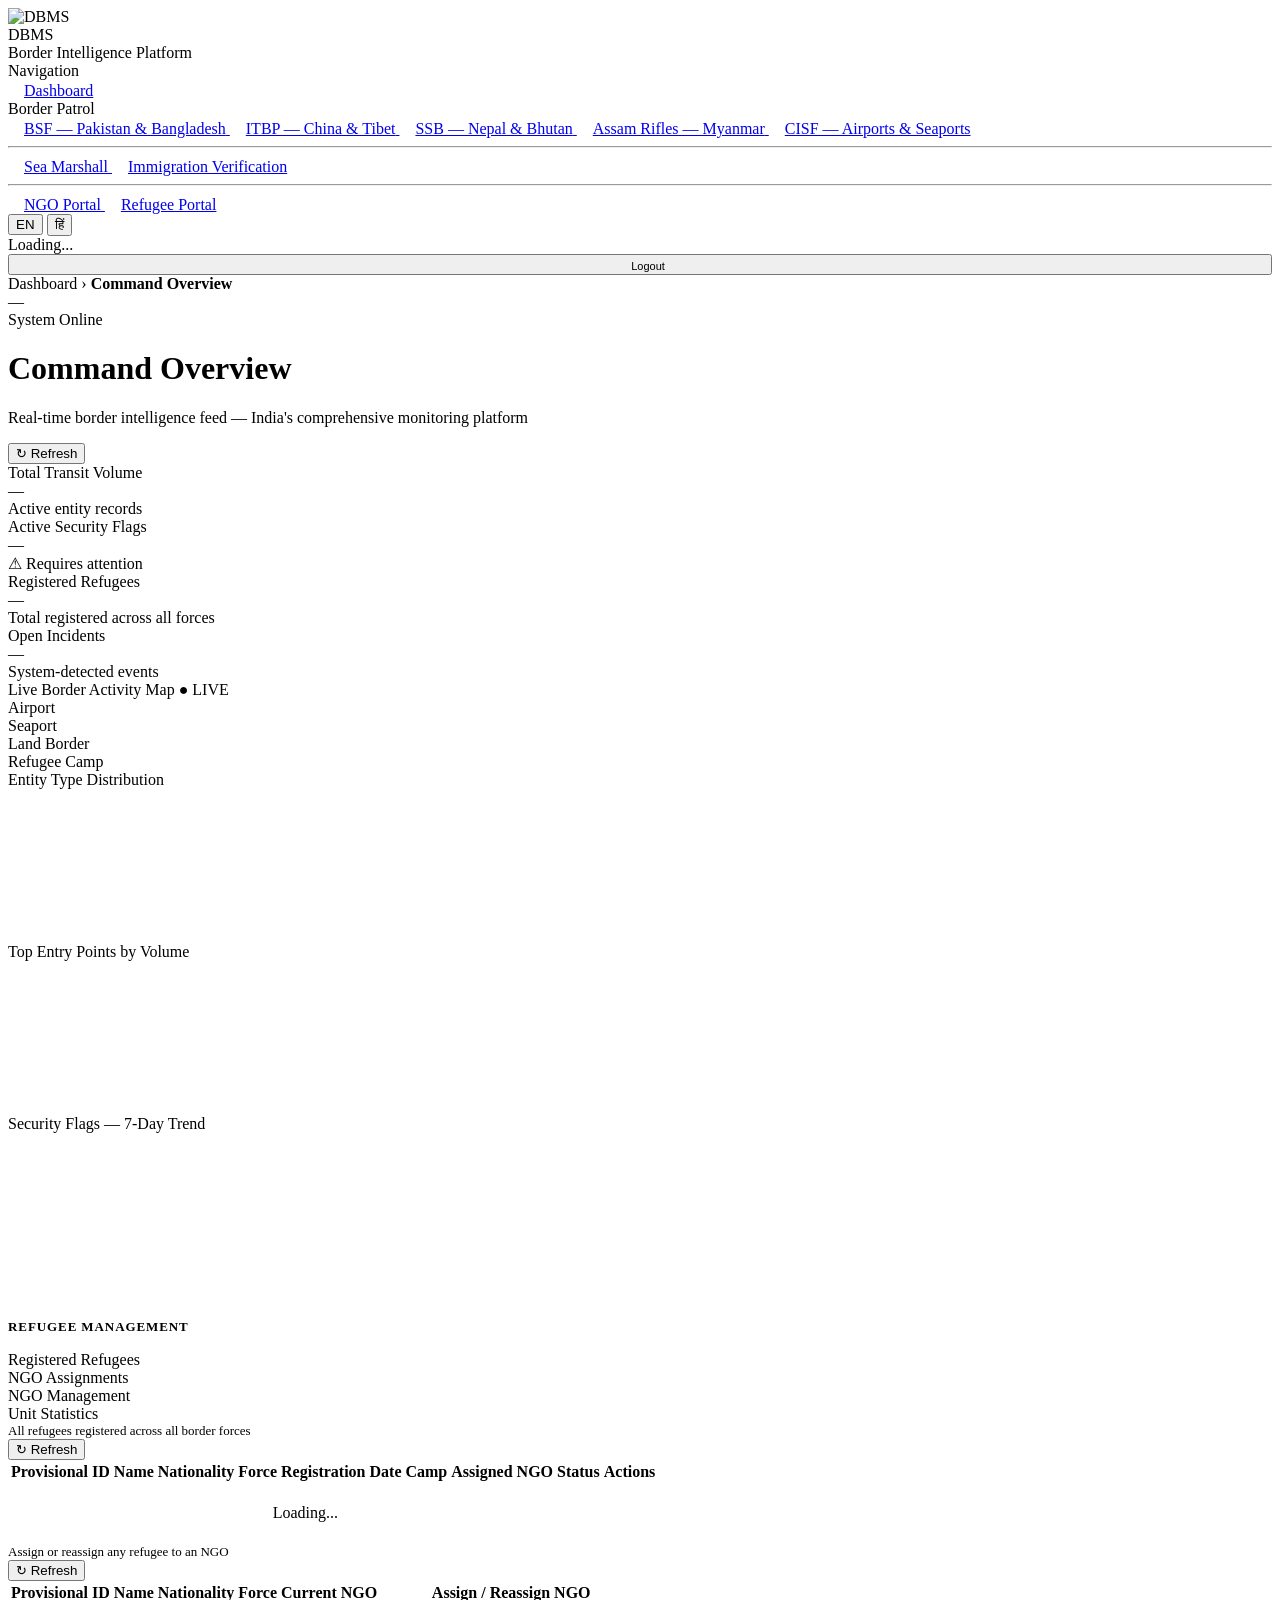
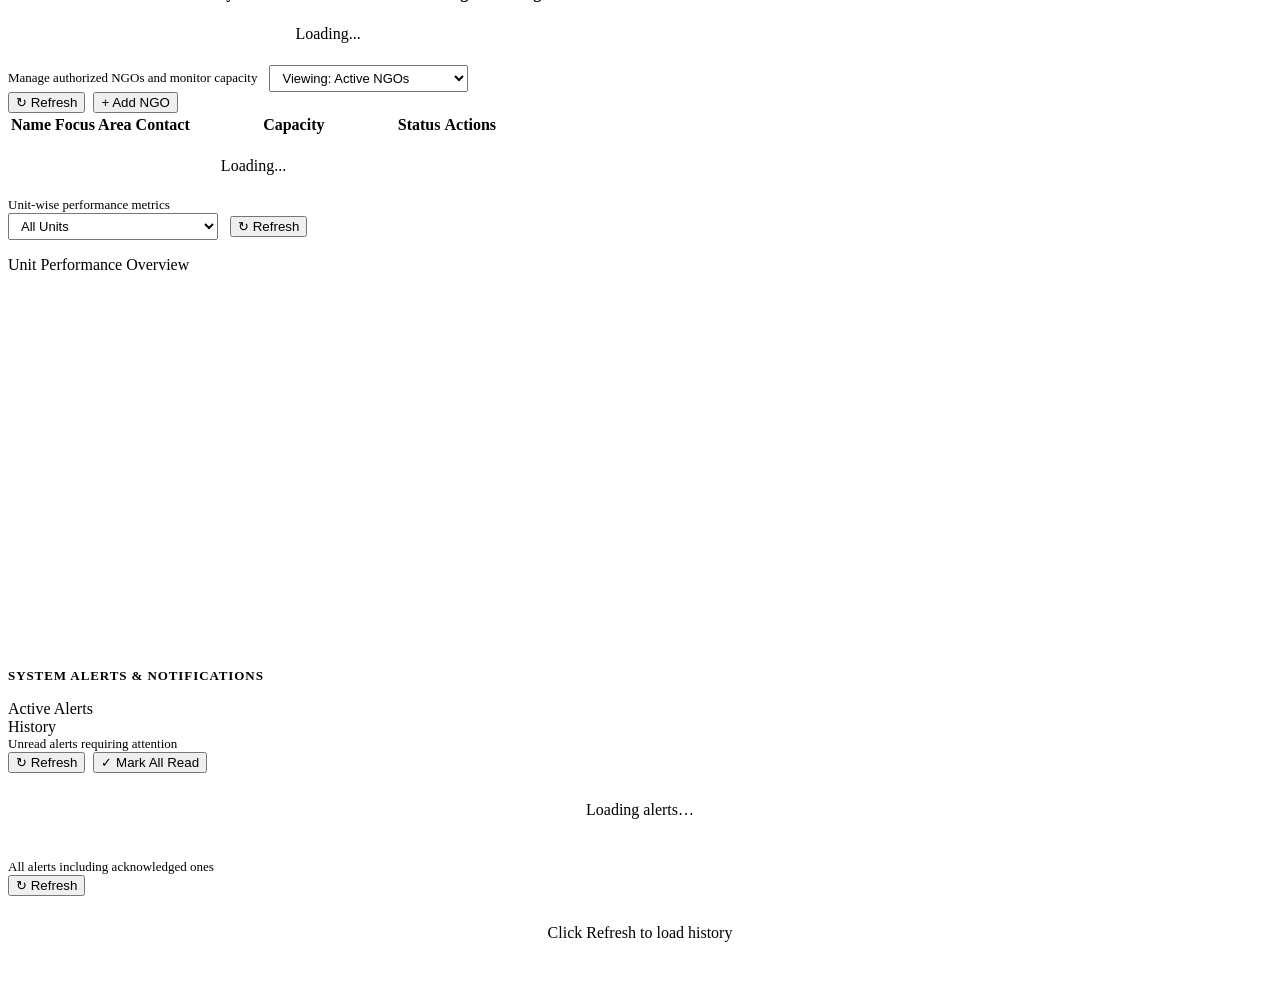
==== dbms/frontend/pages/dashboard.html @ 4a8f3d7b "Initialize project with recent application patches and features" ====
<!DOCTYPE html>
<html lang="en">
<head>
  <meta charset="UTF-8">
  <meta name="viewport" content="width=device-width, initial-scale=1.0">
  <title>DBMS — Command Dashboard</title>
  <link rel="preconnect" href="https://fonts.googleapis.com">
  <link href="https://fonts.googleapis.com/css2?family=Noto+Sans+Devanagari:wght@400;600;700&family=Hind:wght@400;600&display=swap" rel="stylesheet">
  <link rel="stylesheet" href="/css/global.css">
  <link rel="stylesheet" href="/css/dashboard.css">
  <link rel="stylesheet" href="https://unpkg.com/leaflet@1.9.4/dist/leaflet.css">
</head>
<body>
<div class="app-shell">
  <!-- Sidebar -->
  <nav class="sidebar">
    <div class="sidebar-brand">
      <img src="/svg/dbms-logo.svg" style="width:32px;height:32px" alt="DBMS">
      <div>
        <div class="sidebar-brand-text">DBMS</div>
        <div class="sidebar-brand-sub">Border Intelligence Platform</div>
      </div>
    </div>
    <div class="sidebar-nav">
      <div class="sidebar-section-label" data-i18n="nav.section_navigation">Navigation</div>
      <a href="/pages/dashboard.html" class="nav-item active">
        <img src="/svg/icons/dashboard.svg" style="width:16px;height:16px;filter:invert(1)" alt=""><span data-i18n="nav.dashboard">Dashboard</span>
      </a>
      <div class="sidebar-section-label" data-i18n="nav.border_patrol">Border Patrol</div>
      <a href="/pages/border-patrol/bsf.html" class="nav-item">
        <img src="/svg/icons/border-patrol.svg" style="width:16px;height:16px;filter:invert(1)" alt=""><span>BSF — Pakistan &amp; Bangladesh</span>
      </a>
      <a href="/pages/border-patrol/itbp.html" class="nav-item">
        <img src="/svg/icons/border-patrol.svg" style="width:16px;height:16px;filter:invert(1)" alt=""><span>ITBP — China &amp; Tibet</span>
      </a>
      <a href="/pages/border-patrol/ssb.html" class="nav-item">
        <img src="/svg/icons/border-patrol.svg" style="width:16px;height:16px;filter:invert(1)" alt=""><span>SSB — Nepal &amp; Bhutan</span>
      </a>
      <a href="/pages/border-patrol/assam-rifles.html" class="nav-item">
        <img src="/svg/icons/border-patrol.svg" style="width:16px;height:16px;filter:invert(1)" alt=""><span>Assam Rifles — Myanmar</span>
      </a>
      <a href="/pages/border-patrol/cisf.html" class="nav-item">
        <img src="/svg/icons/border-patrol.svg" style="width:16px;height:16px;filter:invert(1)" alt=""><span>CISF — Airports &amp; Seaports</span>
      </a>
      <hr class="sidebar-divider">
      <a href="/pages/sea-marshall.html" class="nav-item">
        <img src="/svg/icons/ship.svg" style="width:16px;height:16px;filter:invert(1)" alt=""><span data-i18n="nav.sea_marshall">Sea Marshall</span>
      </a>
      <a href="/pages/immigration.html" class="nav-item">
        <img src="/svg/icons/passport.svg" style="width:16px;height:16px;filter:invert(1)" alt=""><span data-i18n="nav.immigration">Immigration Verification</span>
      </a>
      <hr class="sidebar-divider">
      <a href="/pages/ngo-portal.html" class="nav-item">
        <img src="/svg/icons/ngo.svg" style="width:16px;height:16px;filter:invert(1)" alt=""><span data-i18n="nav.ngo_portal">NGO Portal</span>
      </a>
      <a href="/pages/refugee-portal.html" class="nav-item">
        <img src="/svg/icons/refugee.svg" style="width:16px;height:16px;filter:invert(1)" alt=""><span data-i18n="nav.refugee_portal">Refugee Portal</span>
      </a>
    </div>
    <div class="sidebar-bottom">
      <div class="lang-pills">
        <button class="lang-pill active" data-lang="en">EN</button>
        <button class="lang-pill" data-lang="hi">हिं</button>
      </div>
      <div class="sidebar-user" id="sidebar-user-info">Loading...</div>
      <button class="btn btn-secondary" id="logout-btn" style="width:100%;font-size:11px">
        <img src="/svg/icons/logout.svg" style="width:13px;height:13px" alt=""> Logout
      </button>
    </div>
  </nav>

  <!-- Main Content -->
  <div class="main-content">
    <header class="top-header">
      <div class="breadcrumb">Dashboard › <strong data-i18n="dashboard.title">Command Overview</strong></div>
      <div class="header-right">
        <div class="live-clock" id="live-clock">—</div>
        <div class="system-badge">System Online</div>
      </div>
    </header>

    <main class="content-area">
      <div class="page-header">
        <div>
          <h1 class="page-title" data-i18n="dashboard.title">Command Overview</h1>
          <p class="page-subtitle" data-i18n="dashboard.subtitle">Real-time border intelligence feed — India's comprehensive monitoring platform</p>
        </div>
        <div class="page-header-actions">
          <button class="btn btn-secondary" onclick="loadKPIs();showToast('Refreshed','info')">↻ Refresh</button>
        </div>
      </div>

      <!-- KPI Row -->
      <div class="kpi-grid">
        <div class="kpi-card" style="border-left-color:var(--color-primary)">
          <div class="kpi-label" data-i18n="dashboard.kpi_volume">Total Transit Volume</div>
          <div class="kpi-value" id="kpi-volume">—</div>
          <div class="kpi-delta" data-i18n="dashboard.kpi_volume_sub">Active entity records</div>
        </div>
        <div class="kpi-card" style="border-left-color:var(--color-alert)">
          <div class="kpi-label" data-i18n="dashboard.kpi_flags">Active Security Flags</div>
          <div class="kpi-value text-danger" id="kpi-flags">—</div>
          <div class="kpi-delta down" data-i18n="dashboard.kpi_flags_sub">⚠ Requires attention</div>
        </div>
        <div class="kpi-card" style="border-left-color:var(--color-warning)">
          <div class="kpi-label">Registered Refugees</div>
          <div class="kpi-value" id="kpi-refugees">—</div>
          <div class="kpi-delta">Total registered across all forces</div>
        </div>
        <div class="kpi-card" style="border-left-color:var(--color-success)">
          <div class="kpi-label" data-i18n="dashboard.kpi_incidents">Open Incidents</div>
          <div class="kpi-value" id="kpi-incidents">—</div>
          <div class="kpi-delta" data-i18n="dashboard.kpi_incidents_sub">System-detected events</div>
        </div>
      </div>

      <!-- Live Map -->
      <div class="map-card">
        <div class="map-card-header">
          <span class="map-card-title" data-i18n="dashboard.map_title">Live Border Activity Map</span>
          <span class="live-indicator" data-i18n="dashboard.map_live">● LIVE</span>
        </div>
        <div id="main-map"></div>
        <div class="map-legend">
          <div class="legend-item"><div class="legend-dot" style="background:var(--marker-airport)"></div><span data-i18n="dashboard.legend_airport">Airport</span></div>
          <div class="legend-item"><div class="legend-dot" style="background:var(--marker-seaport)"></div><span data-i18n="dashboard.legend_seaport">Seaport</span></div>
          <div class="legend-item"><div class="legend-dot" style="background:var(--marker-land)"></div><span data-i18n="dashboard.legend_land">Land Border</span></div>
          <div class="legend-item"><div class="legend-dot" style="background:var(--marker-camp)"></div><span data-i18n="dashboard.legend_camp">Refugee Camp</span></div>
        </div>
      </div>

      <!-- Charts row -->
      <div class="charts-grid">
        <div class="chart-card">
          <div class="chart-title" data-i18n="dashboard.chart_entity_types">Entity Type Distribution</div>
          <div class="chart-canvas-wrap"><canvas id="chart-types"></canvas></div>
        </div>
        <div class="chart-card">
          <div class="chart-title" data-i18n="dashboard.chart_entry_points">Top Entry Points by Volume</div>
          <div class="chart-canvas-wrap"><canvas id="chart-entry-points"></canvas></div>
        </div>
        <div class="chart-card">
          <div class="chart-title" data-i18n="dashboard.chart_trend">Security Flags — 7-Day Trend</div>
          <div class="chart-canvas-wrap"><canvas id="chart-trend"></canvas></div>
        </div>
      </div>

      <!-- ── Refugee & NGO Assignment Section ───────────────── -->
      <div class="section-divider" style="margin:32px 0 16px;font-size:13px;font-weight:700;color:var(--color-text-muted);text-transform:uppercase;letter-spacing:0.07em">Refugee Management</div>

      <div class="tab-bar" id="refugee-tab-bar">
        <div class="tab-item active" data-tab="dash-tab-refugees">Registered Refugees</div>
        <div class="tab-item" data-tab="dash-tab-ngo">NGO Assignments</div>
        <div class="tab-item" data-tab="dash-tab-ngo-mgmt">NGO Management</div>
        <div class="tab-item" data-tab="dash-tab-unit-stats">Unit Statistics</div>
      </div>

      <!-- Tab: Registered Refugees -->
      <div class="tab-content active" id="dash-tab-refugees">
        <div class="filter-bar">
          <div style="font-size:13px;color:var(--color-text-muted)">All refugees registered across all border forces</div>
          <button class="btn btn-secondary btn-sm" onclick="loadDashboardRefugees()">↻ Refresh</button>
        </div>
        <div class="table-wrapper">
          <table>
            <thead><tr>
              <th>Provisional ID</th>
              <th>Name</th>
              <th>Nationality</th>
              <th>Force</th>
              <th>Registration Date</th>
              <th>Camp</th>
              <th>Assigned NGO</th>
              <th>Status</th>
              <th>Actions</th>
            </tr></thead>
            <tbody id="dash-refugee-tbody">
              <tr><td colspan="8" style="text-align:center;padding:20px;color:var(--color-text-muted)">Loading...</td></tr>
            </tbody>
          </table>
        </div>
      </div>

      <!-- Tab: NGO Assignments -->
      <div class="tab-content" id="dash-tab-ngo">
        <div class="filter-bar">
          <div style="font-size:13px;color:var(--color-text-muted)">Assign or reassign any refugee to an NGO</div>
          <button class="btn btn-secondary btn-sm" onclick="loadNgoAssignmentsTab()">↻ Refresh</button>
        </div>
        <div class="table-wrapper">
          <table>
            <thead><tr>
              <th>Provisional ID</th>
              <th>Name</th>
              <th>Nationality</th>
              <th>Force</th>
              <th>Current NGO</th>
              <th style="min-width:260px">Assign / Reassign NGO</th>
              <th></th>
            </tr></thead>
            <tbody id="dash-ngo-tbody">
              <tr><td colspan="7" style="text-align:center;padding:20px;color:var(--color-text-muted)">Loading...</td></tr>
            </tbody>
          </table>
        </div>
      </div>

      <!-- Tab: NGO Management -->
      <div class="tab-content" id="dash-tab-ngo-mgmt">
        <div class="filter-bar">
          <div style="display:flex;align-items:center;gap:12px">
            <div style="font-size:13px;color:var(--color-text-muted)">Manage authorized NGOs and monitor capacity</div>
            <select id="ngo-status-filter" class="form-input" style="padding:4px 8px;font-size:13px;height:auto" onchange="loadNgoMgmtTab()">
              <option value="active">Viewing: Active NGOs</option>
              <option value="deactivated">Viewing: Deactivated NGOs</option>
            </select>
          </div>
          <div style="display:flex;gap:8px">
            <button class="btn btn-secondary btn-sm" onclick="loadNgoMgmtTab()">↻ Refresh</button>
            <button class="btn btn-primary btn-sm" onclick="openAddNgoModal()">+ Add NGO</button>
          </div>
        </div>
        <div class="table-wrapper">
          <table>
            <thead><tr>
              <th>Name</th>
              <th>Focus Area</th>
              <th>Contact</th>
              <th style="width:200px">Capacity</th>
              <th>Status</th>
              <th>Actions</th>
            </tr></thead>
            <tbody id="dash-ngo-mgmt-tbody">
              <tr><td colspan="6" style="text-align:center;padding:20px;color:var(--color-text-muted)">Loading...</td></tr>
            </tbody>
          </table>
        </div>
      </div>

      <!-- Tab: Unit Statistics -->
      <div class="tab-content" id="dash-tab-unit-stats">
        <div class="filter-bar">
          <div style="font-size:13px;color:var(--color-text-muted)">Unit-wise performance metrics</div>
          <div style="display:flex;gap:12px;align-items:center">
            <select id="unit-stats-selector" class="form-input" style="padding:4px 8px;font-size:13px;height:auto" onchange="renderUnitStats()">
              <option value="All">All Units</option>
              <option value="BSF">BSF (Pakistan &amp; Bangladesh)</option>
              <option value="ITBP">ITBP (China &amp; Tibet)</option>
              <option value="SSB">SSB (Nepal &amp; Bhutan)</option>
              <option value="Assam Rifles">Assam Rifles (Myanmar)</option>
              <option value="CISF">CISF (Airports &amp; Seaports)</option>
            </select>
            <button class="btn btn-secondary btn-sm" onclick="loadUnitStats()">↻ Refresh</button>
          </div>
        </div>
        
        <!-- All Units View (Chart) -->
        <div id="unit-stats-all-view" style="margin-top:16px">
          <div class="chart-card" style="height:380px">
            <div class="chart-title">Unit Performance Overview</div>
            <div class="chart-canvas-wrap"><canvas id="chart-unit-stats"></canvas></div>
          </div>
        </div>
        
        <!-- Single Unit View (Cards) -->
        <div id="unit-stats-single-view" style="display:none;margin-top:16px">
          <div class="kpi-grid" style="grid-template-columns:repeat(3, 1fr)">
            <div class="kpi-card" style="border-left-color:var(--color-primary)">
              <div class="kpi-label">Refugees Registered</div>
              <div class="kpi-value" id="kpi-unit-refugees">—</div>
              <div class="kpi-delta">By selected unit</div>
            </div>
            <div class="kpi-card" style="border-left-color:var(--color-info)">
              <div class="kpi-label">Vessels Checked</div>
              <div class="kpi-value" id="kpi-unit-vessels">—</div>
              <div class="kpi-delta">Maritime/Port inspections</div>
            </div>
            <div class="kpi-card" style="border-left-color:var(--color-alert)">
              <div class="kpi-label">Flagged Incidents</div>
              <div class="kpi-value text-danger" id="kpi-unit-incidents">—</div>
              <div class="kpi-delta down">Security anomalies detected</div>
            </div>
          </div>
        </div>
      </div>

      <!-- ── Alerts Section ──────────────────────────────────────── -->
      <div class="section-divider" style="margin:32px 0 16px;font-size:13px;font-weight:700;color:var(--color-text-muted);text-transform:uppercase;letter-spacing:0.07em">
        System Alerts &amp; Notifications
        <span id="alert-unread-badge" style="display:none;margin-left:8px;background:var(--color-alert);color:#fff;font-size:11px;padding:2px 8px;border-radius:100px;font-weight:700">0</span>
      </div>

      <div class="tab-bar" id="alerts-tab-bar">
        <div class="tab-item active" data-atab="atab-active">Active Alerts</div>
        <div class="tab-item" data-atab="atab-history">History</div>
      </div>

      <!-- Tab: Active Alerts -->
      <div class="tab-content active" id="atab-active">
        <div class="filter-bar">
          <div style="font-size:13px;color:var(--color-text-muted)">Unread alerts requiring attention</div>
          <div style="display:flex;gap:8px">
            <button class="btn btn-secondary btn-sm" onclick="loadAlerts()">↻ Refresh</button>
            <button class="btn btn-secondary btn-sm" onclick="markAllAlertsRead()">✓ Mark All Read</button>
          </div>
        </div>
        <div id="alerts-active-list" style="display:flex;flex-direction:column;gap:8px;padding:4px 0 16px">
          <div style="text-align:center;padding:24px;color:var(--color-text-muted)">Loading alerts…</div>
        </div>
      </div>

      <!-- Tab: Alert History -->
      <div class="tab-content" id="atab-history">
        <div class="filter-bar">
          <div style="font-size:13px;color:var(--color-text-muted)">All alerts including acknowledged ones</div>
          <button class="btn btn-secondary btn-sm" onclick="loadAllAlerts()">↻ Refresh</button>
        </div>
        <div id="alerts-history-list" style="display:flex;flex-direction:column;gap:8px;padding:4px 0 16px">
          <div style="text-align:center;padding:24px;color:var(--color-text-muted)">Click Refresh to load history</div>
        </div>
      </div>
    </main>
  </div>
</div>

<!-- Add NGO Modal -->
<div class="modal-overlay" id="add-ngo-modal" style="display:none;position:fixed;inset:0;background:rgba(0,0,0,0.5);z-index:1000;align-items:center;justify-content:center;">
  <div class="modal-card" style="background:var(--color-surface);border-radius:var(--radius-lg);width:480px;max-width:90vw;box-shadow:0 10px 30px rgba(0,0,0,0.2)">
    <div style="padding:20px;border-bottom:1px solid var(--color-border);display:flex;justify-content:space-between;align-items:center">
      <h3 style="font-size:16px;font-weight:700">Add New NGO</h3>
      <button onclick="document.getElementById('add-ngo-modal').style.display='none'" style="background:none;border:none;font-size:18px;cursor:pointer">&times;</button>
    </div>
    <div style="padding:20px">
      <form id="add-ngo-form" onsubmit="submitAddNgoForm(event)">
        <div style="margin-bottom:12px">
          <label style="display:block;font-size:12px;font-weight:600;margin-bottom:4px">NGO Name *</label>
          <input type="text" id="ngo-name" required class="form-input" style="width:100%;padding:8px;border:1px solid var(--color-border);border-radius:var(--radius-sm)">
        </div>
        <div style="margin-bottom:12px">
          <label style="display:block;font-size:12px;font-weight:600;margin-bottom:4px">Focus Area</label>
          <input type="text" id="ngo-focus" placeholder="e.g. Legal Aid, Medical" class="form-input" style="width:100%;padding:8px;border:1px solid var(--color-border);border-radius:var(--radius-sm)">
        </div>
        <div style="display:grid;grid-template-columns:1fr 1fr;gap:12px;margin-bottom:12px">
          <div>
            <label style="display:block;font-size:12px;font-weight:600;margin-bottom:4px">Contact Person</label>
            <input type="text" id="ngo-contact-person" class="form-input" style="width:100%;padding:8px;border:1px solid var(--color-border);border-radius:var(--radius-sm)">
          </div>
          <div>
            <label style="display:block;font-size:12px;font-weight:600;margin-bottom:4px">Email</label>
            <input type="email" id="ngo-contact-email" class="form-input" style="width:100%;padding:8px;border:1px solid var(--color-border);border-radius:var(--radius-sm)">
          </div>
        </div>
        <div style="margin-bottom:20px">
          <label style="display:block;font-size:12px;font-weight:600;margin-bottom:4px">Max Capacity</label>
          <input type="number" id="ngo-capacity" min="0" value="100" class="form-input" style="width:100%;padding:8px;border:1px solid var(--color-border);border-radius:var(--radius-sm)">
        </div>
        <div style="display:flex;justify-content:flex-end;gap:8px">
          <button type="button" class="btn btn-secondary" onclick="document.getElementById('add-ngo-modal').style.display='none'">Cancel</button>
          <button type="submit" class="btn btn-primary" id="btn-save-ngo">Save NGO</button>
        </div>
      </form>
    </div>
  </div>
</div>

<!-- Edit Refugee Modal -->
<div class="modal-overlay" id="edit-refugee-modal" style="display:none;position:fixed;inset:0;background:rgba(0,0,0,0.5);z-index:1000;align-items:center;justify-content:center;">
  <div class="modal-card" style="background:var(--color-surface);border-radius:var(--radius-lg);width:480px;max-width:90vw;box-shadow:0 10px 30px rgba(0,0,0,0.2)">
    <div style="padding:20px;border-bottom:1px solid var(--color-border);display:flex;justify-content:space-between;align-items:center">
      <h3 style="font-size:16px;font-weight:700">Edit Refugee Details</h3>
      <button onclick="document.getElementById('edit-refugee-modal').style.display='none'" style="background:none;border:none;font-size:18px;cursor:pointer">&times;</button>
    </div>
    <div style="padding:20px">
      <form id="edit-refugee-form" onsubmit="submitEditRefugeeForm(event)">
        <input type="hidden" id="edit-refugee-id">
        <div style="margin-bottom:12px">
          <label style="display:block;font-size:12px;font-weight:600;margin-bottom:4px">Name *</label>
          <input type="text" id="edit-ref-name" required class="form-input" style="width:100%;padding:8px">
        </div>
        <div style="display:grid;grid-template-columns:1fr 1fr;gap:12px;margin-bottom:12px">
          <div>
            <label style="display:block;font-size:12px;font-weight:600;margin-bottom:4px">Nationality</label>
            <input type="text" id="edit-ref-nationality" class="form-input" style="width:100%;padding:8px">
          </div>
          <div>
            <label style="display:block;font-size:12px;font-weight:600;margin-bottom:4px">Assigned Camp</label>
            <input type="text" id="edit-ref-camp" class="form-input" style="width:100%;padding:8px">
          </div>
        </div>
        <div style="display:grid;grid-template-columns:1fr 1fr;gap:12px;margin-bottom:12px">
          <div>
            <label style="display:block;font-size:12px;font-weight:600;margin-bottom:4px">Assigned NGO</label>
            <select id="edit-ref-ngo" class="form-input" style="width:100%;padding:8px"></select>
          </div>
          <div>
            <label style="display:block;font-size:12px;font-weight:600;margin-bottom:4px">Status</label>
            <select id="edit-ref-status" class="form-input" style="width:100%;padding:8px">
              <option value="Active">Active</option>
              <option value="Under Review">Under Review</option>
              <option value="Flagged">Flagged</option>
              <option value="Repatriated">Repatriated</option>
            </select>
          </div>
        </div>
        <div style="margin-bottom:20px">
          <label style="display:block;font-size:12px;font-weight:600;margin-bottom:4px">Assistance Type</label>
          <input type="text" id="edit-ref-assistance" class="form-input" style="width:100%;padding:8px">
        </div>
        <div style="display:flex;justify-content:flex-end;gap:8px">
          <button type="button" class="btn btn-secondary" onclick="document.getElementById('edit-refugee-modal').style.display='none'">Cancel</button>
          <button type="submit" class="btn btn-primary" id="btn-save-refugee">Save Changes</button>
        </div>
      </form>
    </div>
  </div>
</div>

<div id="toast-container"></div>
<script src="https://unpkg.com/leaflet@1.9.4/dist/leaflet.js"></script>
<script src="https://cdn.jsdelivr.net/npm/chart.js@4.4.0/dist/chart.umd.min.js"></script>
<script src="/js/config.js"></script>
<script src="/js/translation.js"></script>
<script src="/js/ui-components.js"></script>
<script src="/js/auth.js"></script>
<script src="/js/map.js"></script>
<script src="/js/dashboard.js"></script>
</body>
</html>
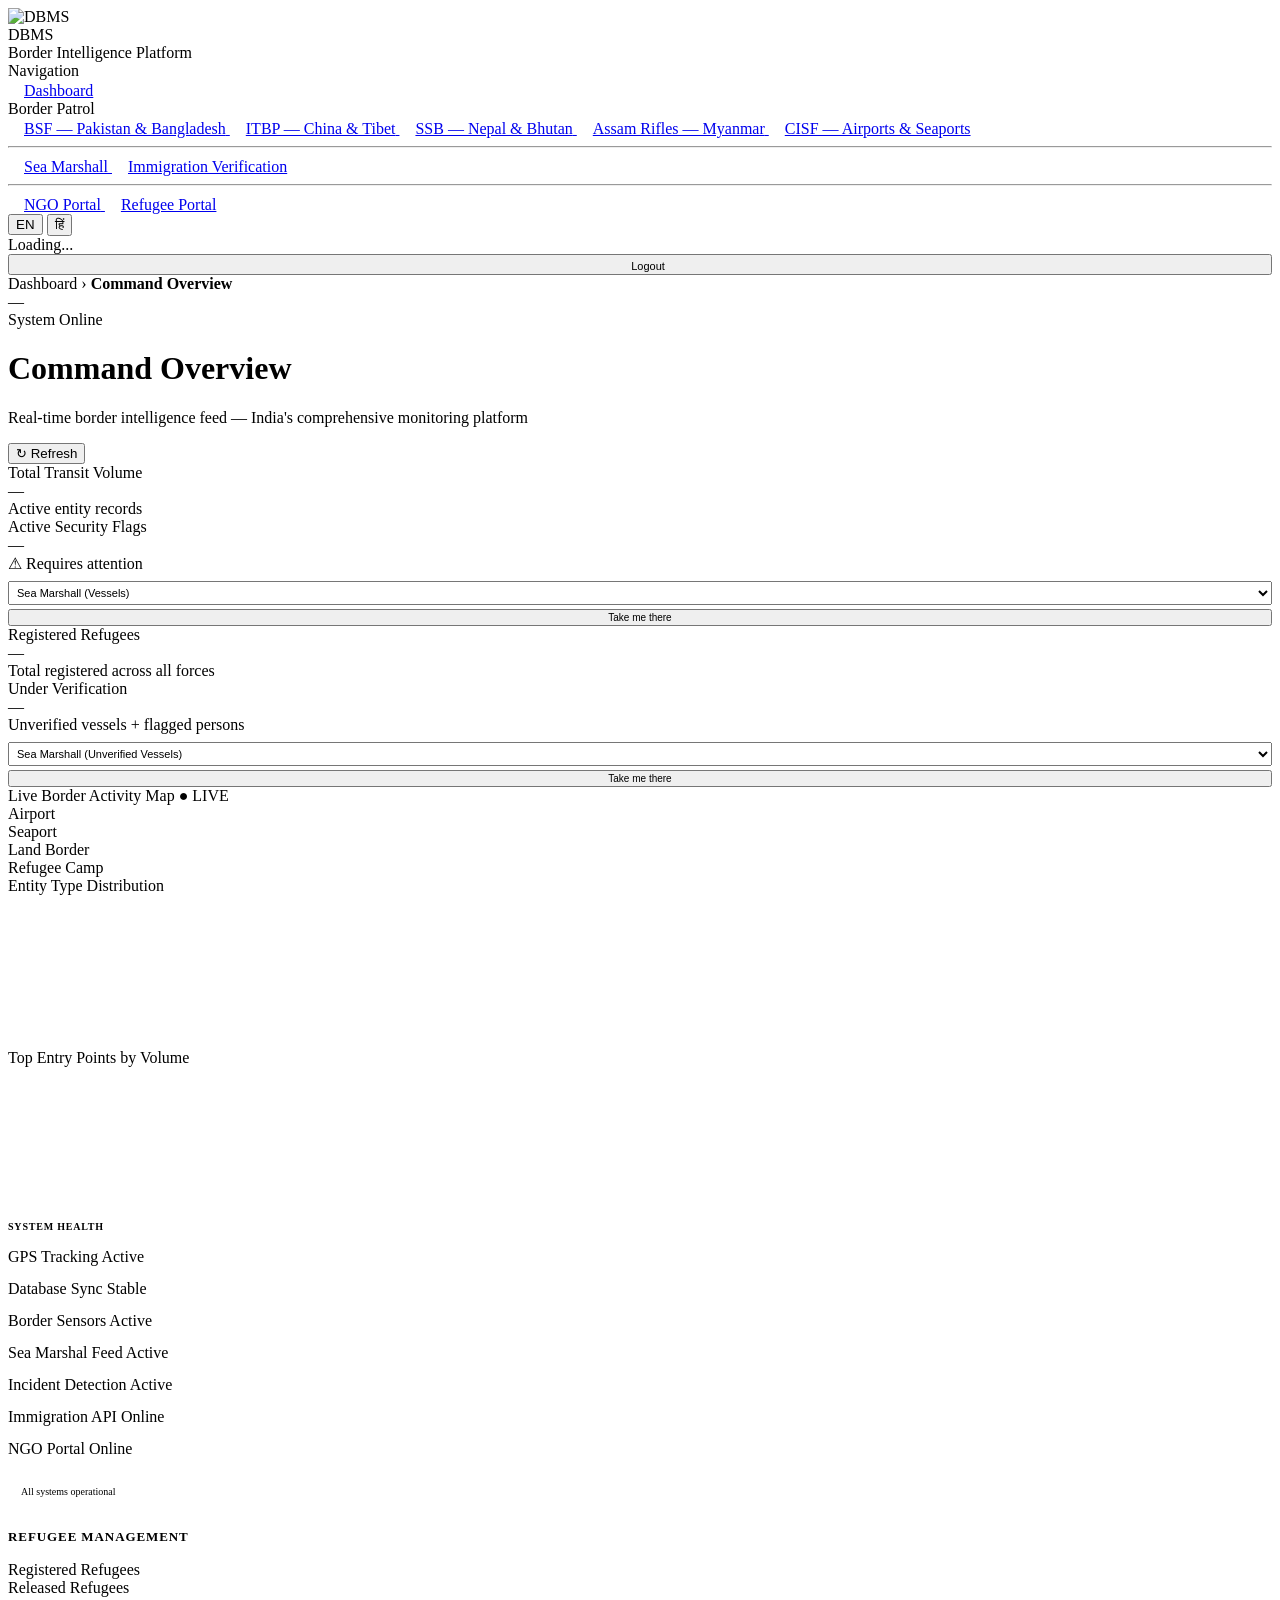
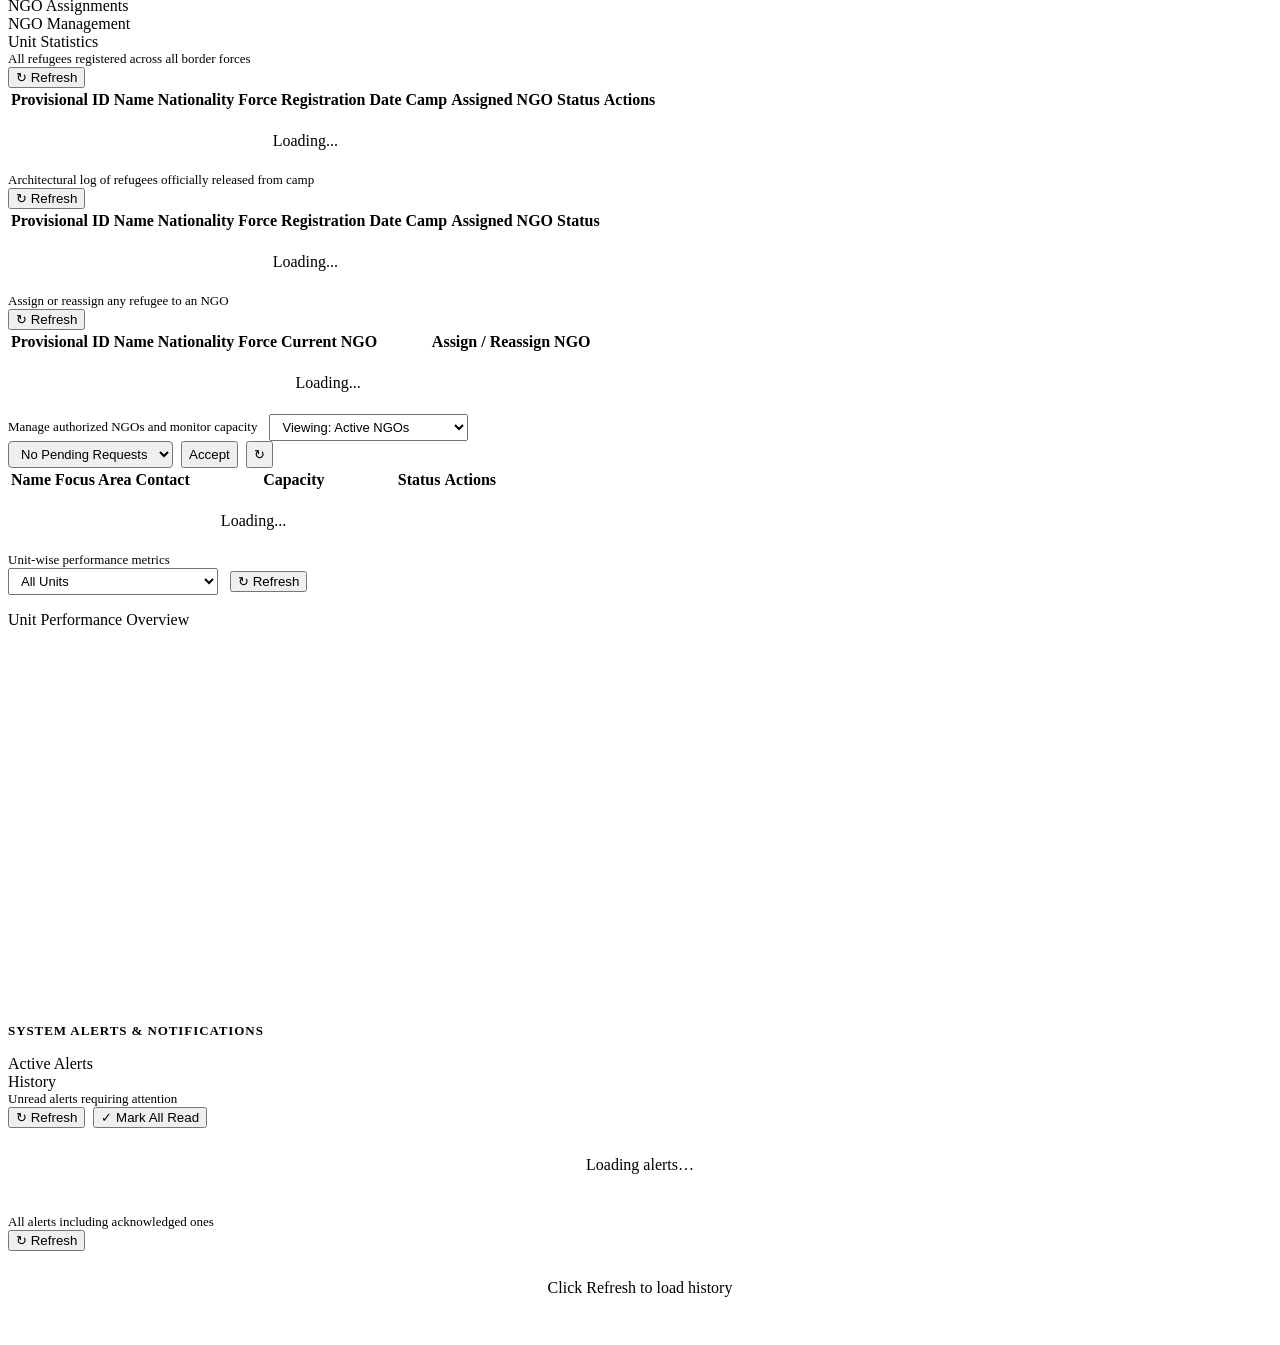
==== commit 55575ee8: "buncha changes dont remember" ====
--- a/dbms/frontend/pages/dashboard.html
+++ b/dbms/frontend/pages/dashboard.html
@@ -101,6 +101,11 @@
           <div class="kpi-label" data-i18n="dashboard.kpi_flags">Active Security Flags</div>
           <div class="kpi-value text-danger" id="kpi-flags">—</div>
           <div class="kpi-delta down" data-i18n="dashboard.kpi_flags_sub">⚠ Requires attention</div>
+          <select id="redirect-flags-select" class="form-input" style="margin-top:8px;font-size:11px;padding:4px;width:100%">
+            <option value="/pages/sea-marshall.html">Sea Marshall (Vessels)</option>
+            <option value="/pages/immigration.html">Immigration (Travelers)</option>
+          </select>
+          <button class="btn btn-secondary btn-sm" onclick="window.location.href=document.getElementById('redirect-flags-select').value" style="width:100%;margin-top:4px;font-size:10px">Take me there</button>
         </div>
         <div class="kpi-card" style="border-left-color:var(--color-warning)">
           <div class="kpi-label">Registered Refugees</div>
@@ -108,9 +113,14 @@
           <div class="kpi-delta">Total registered across all forces</div>
         </div>
         <div class="kpi-card" style="border-left-color:var(--color-success)">
-          <div class="kpi-label" data-i18n="dashboard.kpi_incidents">Open Incidents</div>
+          <div class="kpi-label">Under Verification</div>
           <div class="kpi-value" id="kpi-incidents">—</div>
-          <div class="kpi-delta" data-i18n="dashboard.kpi_incidents_sub">System-detected events</div>
+          <div class="kpi-delta">Unverified vessels + flagged persons</div>
+          <select id="redirect-incidents-select" class="form-input" style="margin-top:8px;font-size:11px;padding:4px;width:100%">
+            <option value="/pages/sea-marshall.html">Sea Marshall (Unverified Vessels)</option>
+            <option value="/pages/immigration.html">Immigration (Flagged Persons)</option>
+          </select>
+          <button class="btn btn-secondary btn-sm" onclick="window.location.href=document.getElementById('redirect-incidents-select').value" style="width:100%;margin-top:4px;font-size:10px">Take me there</button>
         </div>
       </div>
 
@@ -130,7 +140,7 @@
       </div>
 
       <!-- Charts row -->
-      <div class="charts-grid">
+      <div class="charts-grid" style="grid-template-columns: 1fr 2fr 1fr">
         <div class="chart-card">
           <div class="chart-title" data-i18n="dashboard.chart_entity_types">Entity Type Distribution</div>
           <div class="chart-canvas-wrap"><canvas id="chart-types"></canvas></div>
@@ -139,10 +149,53 @@
           <div class="chart-title" data-i18n="dashboard.chart_entry_points">Top Entry Points by Volume</div>
           <div class="chart-canvas-wrap"><canvas id="chart-entry-points"></canvas></div>
         </div>
-        <div class="chart-card">
-          <div class="chart-title" data-i18n="dashboard.chart_trend">Security Flags — 7-Day Trend</div>
-          <div class="chart-canvas-wrap"><canvas id="chart-trend"></canvas></div>
-        </div>
+
+        <!-- System Health Monitor -->
+        <div class="chart-card" style="display:flex;flex-direction:column;justify-content:space-between">
+          <div class="chart-title" style="text-transform:uppercase;font-size:10px;letter-spacing:0.08em;font-weight:700;color:var(--color-text-muted);margin-bottom:16px">System Health</div>
+          <div style="display:flex;flex-direction:column;gap:14px;flex:1">
+            <div class="sys-health-row">
+              <span class="sys-dot sys-dot-green"></span>
+              <span class="sys-comp">GPS Tracking</span>
+              <span class="sys-status" style="color:var(--color-success)">Active</span>
+            </div>
+            <div class="sys-health-row">
+              <span class="sys-dot sys-dot-green"></span>
+              <span class="sys-comp">Database Sync</span>
+              <span class="sys-status" style="color:var(--color-success)">Stable</span>
+            </div>
+            <div class="sys-health-row">
+              <span class="sys-dot sys-dot-green"></span>
+              <span class="sys-comp">Border Sensors</span>
+              <span class="sys-status" style="color:var(--color-success)">Active</span>
+            </div>
+            <div class="sys-health-row">
+              <span class="sys-dot sys-dot-green"></span>
+              <span class="sys-comp">Sea Marshal Feed</span>
+              <span class="sys-status" style="color:var(--color-success)">Active</span>
+            </div>
+            <div class="sys-health-row">
+              <span class="sys-dot sys-dot-green"></span>
+              <span class="sys-comp">Incident Detection</span>
+              <span class="sys-status" style="color:var(--color-success)">Active</span>
+            </div>
+            <div class="sys-health-row">
+              <span class="sys-dot sys-dot-green"></span>
+              <span class="sys-comp">Immigration API</span>
+              <span class="sys-status" style="color:var(--color-success)">Online</span>
+            </div>
+            <div class="sys-health-row">
+              <span class="sys-dot sys-dot-green"></span>
+              <span class="sys-comp">NGO Portal</span>
+              <span class="sys-status" style="color:var(--color-success)">Online</span>
+            </div>
+          </div>
+          <div style="margin-top:16px;padding-top:12px;border-top:1px solid var(--color-border);font-size:10px;color:var(--color-text-muted);display:flex;align-items:center;gap:6px">
+            <span class="sys-dot sys-dot-green" style="width:7px;height:7px"></span>
+            All systems operational
+          </div>
+        </div>
+
       </div>
 
       <!-- ── Refugee & NGO Assignment Section ───────────────── -->
@@ -150,6 +203,7 @@
 
       <div class="tab-bar" id="refugee-tab-bar">
         <div class="tab-item active" data-tab="dash-tab-refugees">Registered Refugees</div>
+        <div class="tab-item" data-tab="dash-tab-released">Released Refugees</div>
         <div class="tab-item" data-tab="dash-tab-ngo">NGO Assignments</div>
         <div class="tab-item" data-tab="dash-tab-ngo-mgmt">NGO Management</div>
         <div class="tab-item" data-tab="dash-tab-unit-stats">Unit Statistics</div>
@@ -181,6 +235,31 @@
         </div>
       </div>
 
+      <!-- Tab: Released Refugees -->
+      <div class="tab-content" id="dash-tab-released">
+        <div class="filter-bar">
+          <div style="font-size:13px;color:var(--color-text-muted)">Architectural log of refugees officially released from camp</div>
+          <button class="btn btn-secondary btn-sm" onclick="loadReleasedRefugeesTab()">↻ Refresh</button>
+        </div>
+        <div class="table-wrapper">
+          <table>
+            <thead><tr>
+              <th>Provisional ID</th>
+              <th>Name</th>
+              <th>Nationality</th>
+              <th>Force</th>
+              <th>Registration Date</th>
+              <th>Camp</th>
+              <th>Assigned NGO</th>
+              <th>Status</th>
+            </tr></thead>
+            <tbody id="dash-released-tbody">
+              <tr><td colspan="8" style="text-align:center;padding:20px;color:var(--color-text-muted)">Loading...</td></tr>
+            </tbody>
+          </table>
+        </div>
+      </div>
+
       <!-- Tab: NGO Assignments -->
       <div class="tab-content" id="dash-tab-ngo">
         <div class="filter-bar">
@@ -216,8 +295,11 @@
             </select>
           </div>
           <div style="display:flex;gap:8px">
-            <button class="btn btn-secondary btn-sm" onclick="loadNgoMgmtTab()">↻ Refresh</button>
-            <button class="btn btn-primary btn-sm" onclick="openAddNgoModal()">+ Add NGO</button>
+            <select id="pending-ngo-select" style="padding:4px 8px;font-size:13px;border-radius:4px" class="form-input">
+              <option value="">No Pending Requests</option>
+            </select>
+            <button class="btn btn-primary btn-sm" onclick="acceptSelectedNgo()">Accept</button>
+            <button class="btn btn-secondary btn-sm" onclick="loadNgoMgmtTab()">↻</button>
           </div>
         </div>
         <div class="table-wrapper">
@@ -323,45 +405,6 @@
   </div>
 </div>
 
-<!-- Add NGO Modal -->
-<div class="modal-overlay" id="add-ngo-modal" style="display:none;position:fixed;inset:0;background:rgba(0,0,0,0.5);z-index:1000;align-items:center;justify-content:center;">
-  <div class="modal-card" style="background:var(--color-surface);border-radius:var(--radius-lg);width:480px;max-width:90vw;box-shadow:0 10px 30px rgba(0,0,0,0.2)">
-    <div style="padding:20px;border-bottom:1px solid var(--color-border);display:flex;justify-content:space-between;align-items:center">
-      <h3 style="font-size:16px;font-weight:700">Add New NGO</h3>
-      <button onclick="document.getElementById('add-ngo-modal').style.display='none'" style="background:none;border:none;font-size:18px;cursor:pointer">&times;</button>
-    </div>
-    <div style="padding:20px">
-      <form id="add-ngo-form" onsubmit="submitAddNgoForm(event)">
-        <div style="margin-bottom:12px">
-          <label style="display:block;font-size:12px;font-weight:600;margin-bottom:4px">NGO Name *</label>
-          <input type="text" id="ngo-name" required class="form-input" style="width:100%;padding:8px;border:1px solid var(--color-border);border-radius:var(--radius-sm)">
-        </div>
-        <div style="margin-bottom:12px">
-          <label style="display:block;font-size:12px;font-weight:600;margin-bottom:4px">Focus Area</label>
-          <input type="text" id="ngo-focus" placeholder="e.g. Legal Aid, Medical" class="form-input" style="width:100%;padding:8px;border:1px solid var(--color-border);border-radius:var(--radius-sm)">
-        </div>
-        <div style="display:grid;grid-template-columns:1fr 1fr;gap:12px;margin-bottom:12px">
-          <div>
-            <label style="display:block;font-size:12px;font-weight:600;margin-bottom:4px">Contact Person</label>
-            <input type="text" id="ngo-contact-person" class="form-input" style="width:100%;padding:8px;border:1px solid var(--color-border);border-radius:var(--radius-sm)">
-          </div>
-          <div>
-            <label style="display:block;font-size:12px;font-weight:600;margin-bottom:4px">Email</label>
-            <input type="email" id="ngo-contact-email" class="form-input" style="width:100%;padding:8px;border:1px solid var(--color-border);border-radius:var(--radius-sm)">
-          </div>
-        </div>
-        <div style="margin-bottom:20px">
-          <label style="display:block;font-size:12px;font-weight:600;margin-bottom:4px">Max Capacity</label>
-          <input type="number" id="ngo-capacity" min="0" value="100" class="form-input" style="width:100%;padding:8px;border:1px solid var(--color-border);border-radius:var(--radius-sm)">
-        </div>
-        <div style="display:flex;justify-content:flex-end;gap:8px">
-          <button type="button" class="btn btn-secondary" onclick="document.getElementById('add-ngo-modal').style.display='none'">Cancel</button>
-          <button type="submit" class="btn btn-primary" id="btn-save-ngo">Save NGO</button>
-        </div>
-      </form>
-    </div>
-  </div>
-</div>
 
 <!-- Edit Refugee Modal -->
 <div class="modal-overlay" id="edit-refugee-modal" style="display:none;position:fixed;inset:0;background:rgba(0,0,0,0.5);z-index:1000;align-items:center;justify-content:center;">
@@ -415,6 +458,26 @@
   </div>
 </div>
 
+<!-- Release Refugee Modal -->
+<div class="modal-overlay" id="release-refugee-modal" style="display:none;position:fixed;inset:0;background:rgba(0,0,0,0.5);z-index:2000;align-items:center;justify-content:center;">
+  <div class="modal-card" style="background:var(--color-surface);border-radius:var(--radius-lg);width:480px;max-width:90vw;box-shadow:0 10px 30px rgba(0,0,0,0.2)">
+    <div style="padding:20px;border-bottom:1px solid var(--color-border);display:flex;justify-content:space-between;align-items:center">
+      <h3 style="font-size:16px;font-weight:700">Authorize Refugee Release</h3>
+      <button onclick="document.getElementById('release-refugee-modal').style.display='none'" style="background:none;border:none;font-size:18px;cursor:pointer">&times;</button>
+    </div>
+    <div style="padding:20px">
+      <div style="margin-bottom:12px;font-size:13px;color:var(--color-text-muted)">
+        Releasing this refugee removes them from the active camp registry. <strong style="color:var(--color-danger)">Officer Override Required.</strong>
+      </div>
+      <label style="display:block;font-size:12px;font-weight:600;margin-bottom:8px">Authorizing Officer ID *</label>
+      <input type="text" id="release-override-officer" class="form-input" style="width:100%;padding:10px;margin-bottom:20px" placeholder="e.g. OFF-001" autocomplete="off">
+      <div style="display:flex;justify-content:flex-end;gap:12px">
+        <button class="btn btn-secondary" onclick="document.getElementById('release-refugee-modal').style.display='none'">Cancel</button>
+        <button class="btn btn-primary" id="btn-submit-release">Authorize Release</button>
+      </div>
+    </div>
+  </div>
+</div>
 <div id="toast-container"></div>
 <script src="https://unpkg.com/leaflet@1.9.4/dist/leaflet.js"></script>
 <script src="https://cdn.jsdelivr.net/npm/chart.js@4.4.0/dist/chart.umd.min.js"></script>
